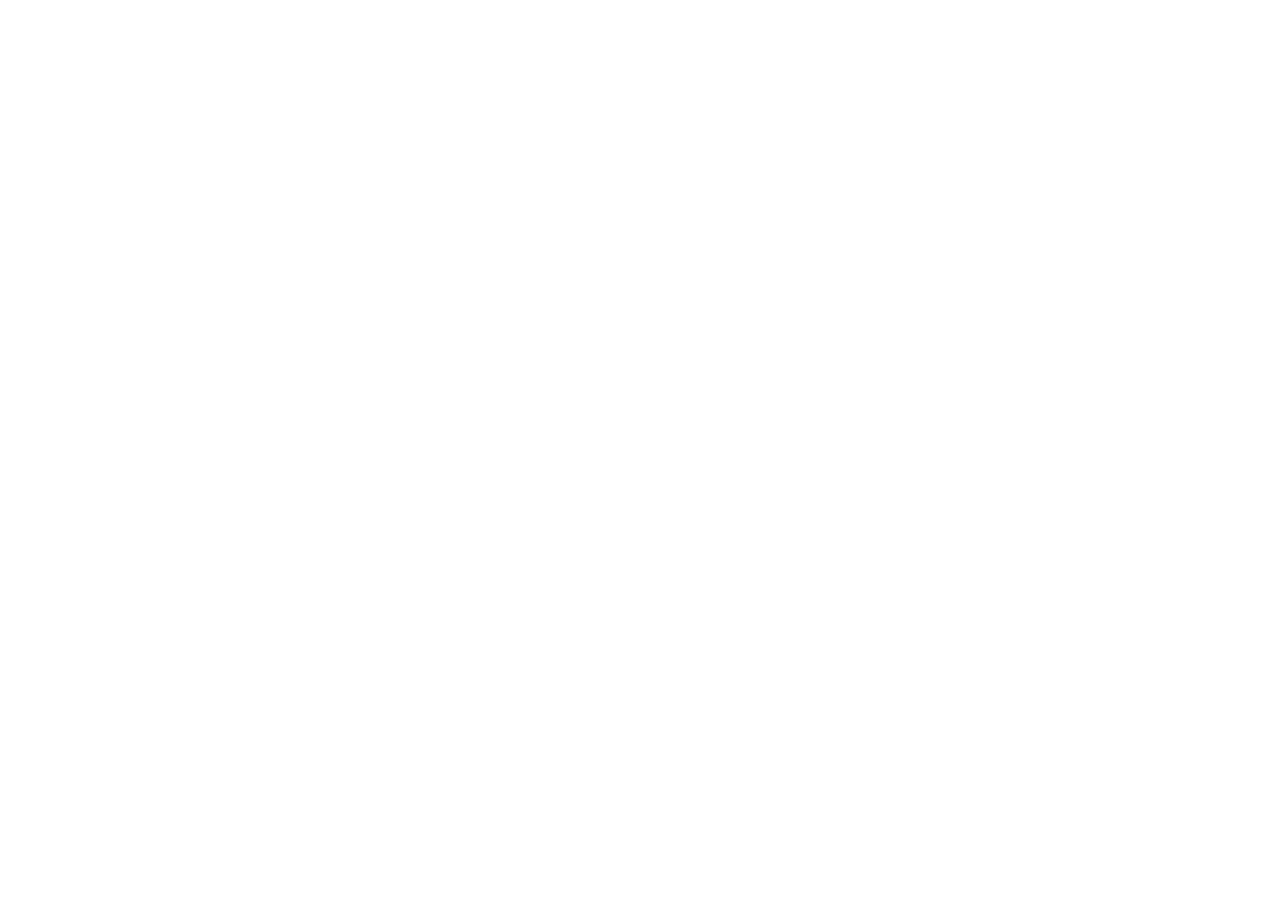
==== index.html @ 71cc9c86 "first cpmmit" ====
<!DOCTYPE html>
<html lang="en">
<head>
    <meta charset="UTF-8">
    <meta http-equiv="X-UA-Compatible" content="IE=edge">
    <meta name="viewport" content="width=device-width, initial-scale=1.0">
    <title>Barkácsáruház</title>
</head>
<body>
    
</body>
</html>
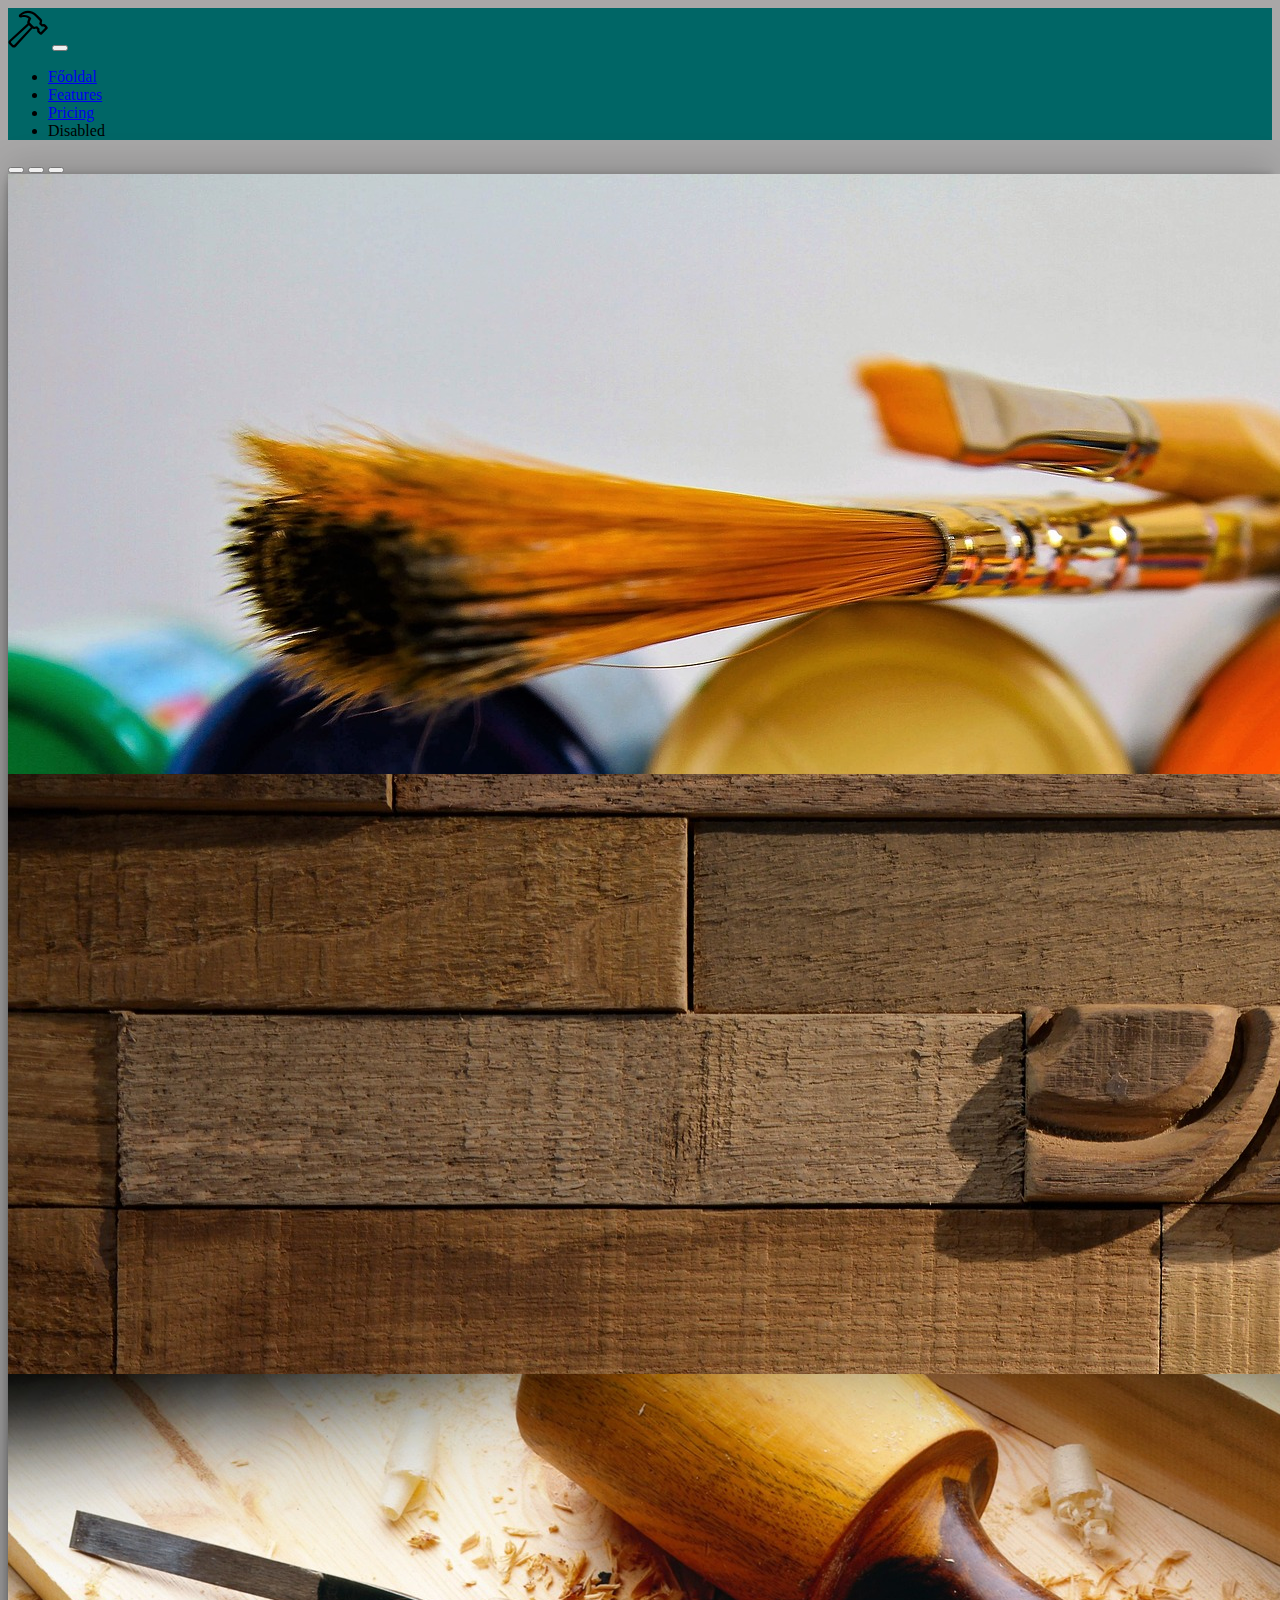
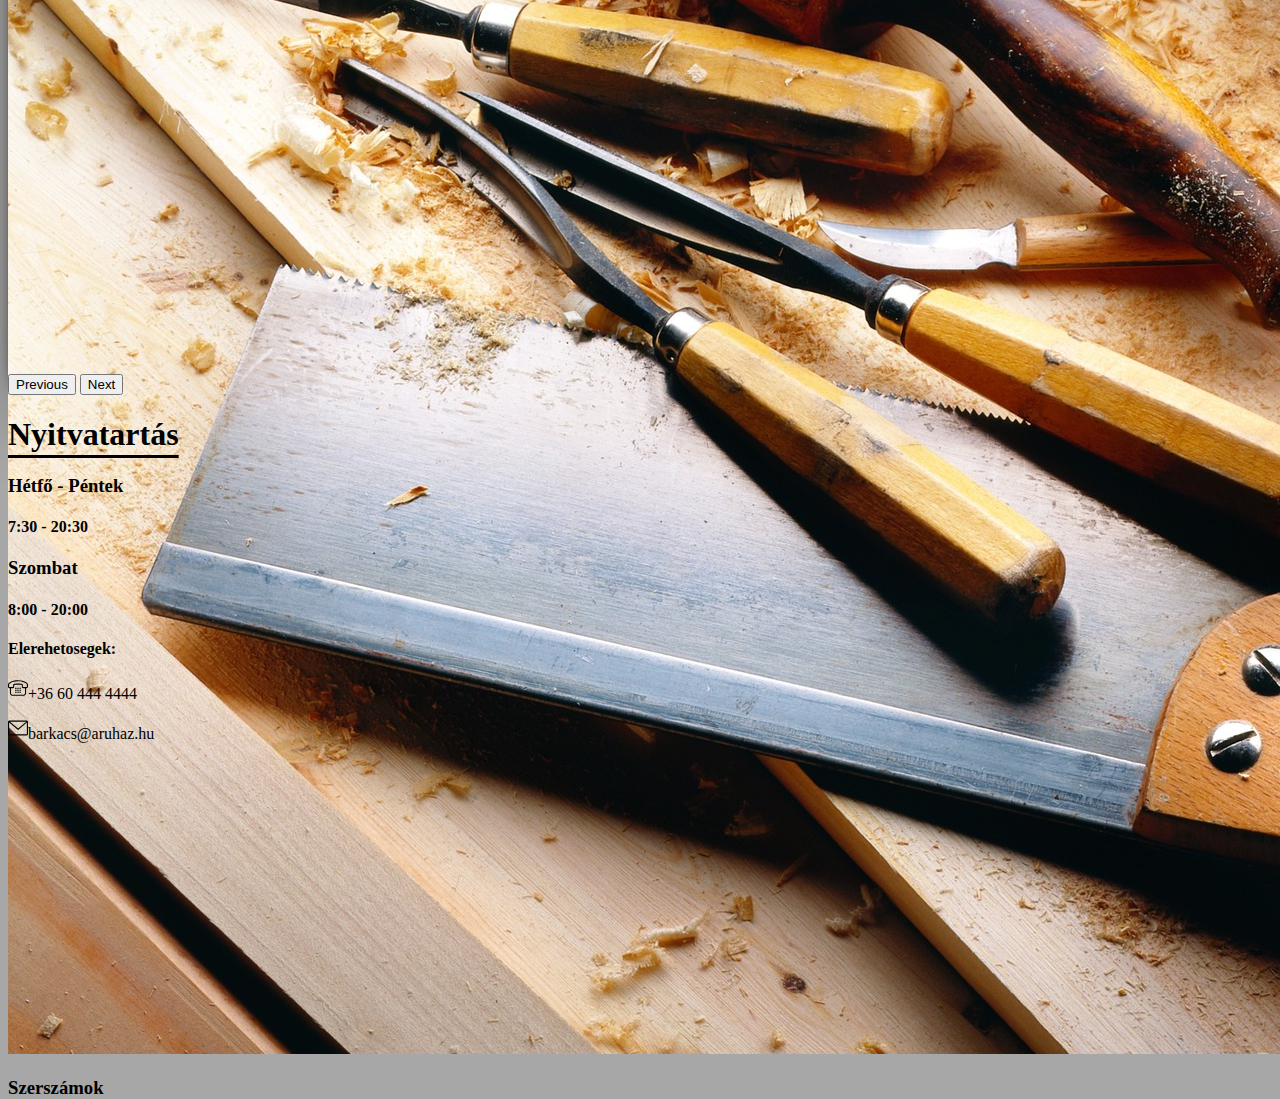
==== commit 305f4bd7: "'-'" ====
--- a/index.html
+++ b/index.html
@@ -1,12 +1,102 @@
 <!DOCTYPE html>
-<html lang="en">
+<html lang="hu">
 <head>
     <meta charset="UTF-8">
     <meta http-equiv="X-UA-Compatible" content="IE=edge">
     <meta name="viewport" content="width=device-width, initial-scale=1.0">
-    <title>Barkácsáruház</title>
+    <link href="https://cdn.jsdelivr.net/npm/bootstrap@5.2.3/dist/css/bootstrap.min.css" rel="stylesheet" integrity="sha384-rbsA2VBKQhggwzxH7pPCaAqO46MgnOM80zW1RWuH61DGLwZJEdK2Kadq2F9CUG65" crossorigin="anonymous">
+    <link rel="stylesheet" href="style.css">
+    <title>Document</title>
 </head>
 <body>
+    <nav class="navbar navbar-expand-lg navbar-dark">
+        <div class="container-fluid">
+          <a class="navbar-brand" href="#"><img src="img/hammer-svgrepo-com.svg" alt="logo" style="height: 40px; width: 40px;"></a>
+          <button class="navbar-toggler" type="button" data-bs-toggle="collapse" data-bs-target="#navbarNav" aria-controls="navbarNav" aria-expanded="false" aria-label="Toggle navigation">
+            <span class="navbar-toggler-icon"></span>
+          </button>
+          <div class="collapse navbar-collapse" id="navbarNav">
+            <ul class="navbar-nav">
+              <li class="nav-item">
+                <a class="nav-link active" aria-current="page" href="#">Főoldal</a>
+              </li>
+              <li class="nav-item">
+                <a class="nav-link" href="#">Features</a>
+              </li>
+              <li class="nav-item">
+                <a class="nav-link" href="#">Pricing</a>
+              </li>
+              <li class="nav-item">
+                <a class="nav-link disabled">Disabled</a>
+              </li>
+            </ul>
+          </div>
+        </div>
+      </nav>
+                <div id="carouselExampleDark" class="carousel carousel-light slide col-lg-8 mx-auto col-12"  data-bs-ride="carousel">
+                    <div class="carousel-indicators">
+                    <button type="button" data-bs-target="#carouselExampleDark" data-bs-slide-to="0" class="active" aria-current="true" aria-label="Slide 1"></button>
+                    <button type="button" data-bs-target="#carouselExampleDark" data-bs-slide-to="1" aria-label="Slide 2"></button>
+                    <button type="button" data-bs-target="#carouselExampleDark" data-bs-slide-to="2" aria-label="Slide 3"></button>
+                    </div>
+                    <div class="carousel-inner">
+                    <div class="carousel-item active" data-bs-interval="3000">
+                        <img src="img/paint.jpg" class="d-block w-100" alt="festek">
+                        <div class="carousel-caption">
+                        <h3>Festékek</h3>
+                        </div>
+                    </div>
+                    <div class="carousel-item" data-bs-interval="3000">
+                        <img src="img/fa.jpg" class="d-block w-100" alt="...">
+                        <div class="carousel-caption">
+                        <h3>Faanyagok</h3>
+                        </div>
+                    </div>
+                    <div class="carousel-item">
+                        <img src="img/szerszamok.jpg" class="d-block w-100" alt="szerszamok">
+                        <div class="carousel-caption">
+                        <h3>Szerszámok</h3>
+                        </div>
+                    </div>
+                    </div>
+                    <button class="carousel-control-prev" type="button" data-bs-target="#carouselExampleDark" data-bs-slide="prev">
+                    <span class="carousel-control-prev-icon" aria-hidden="true"></span>
+                    <span class="visually-hidden">Previous</span>
+                    </button>
+                    <button class="carousel-control-next" type="button" data-bs-target="#carouselExampleDark" data-bs-slide="next">
+                    <span class="carousel-control-next-icon" aria-hidden="true"></span>
+                    <span class="visually-hidden">Next</span>
+                    </button>
+                </div>
+           
+    <div class="container">
+      <div class="row mb-5">
+        <div class="col-lg-7 mx-auto col-12 text-center" id="nyitvatartas">
+          <h1 class="mt-5 openTime">Nyitvatartás</h1>
+          <h3>Hétfő - Péntek</h3>
+          <h4>7:30 - 20:30</h4>
+          <h3>Szombat</h3>
+          <h4 class="mb-5">8:00 - 20:00</h4>
+        </div>
+      </div>
+    </div>
+    <div class="footer fixed-bottom">
+      <footer class="container">
+        <div class="row mt-4">
+          <div class="col-lg-3 col-3 d-none d-lg-block mx-auto">
+            <h4>Elerehetosegek:</h4>
+          </div>
+          <div class="col-lg-3 mt-1 col-5 mx-auto">
+            <p><img src="img/telefon.svg" alt="telefon" class="footer-item mx-2">+36 60 444 4444 </p>
+          </div>
+          <div class="col-lg-3 mt-1 col-5 mx-auto">
+            <p><img src="img/mail.svg" alt="e-mail" class="footer-item mx-2">barkacs@aruhaz.hu</p>
+          </div>
+        </div>
+      </footer>
+    </div>
     
+    <script src="https://cdn.jsdelivr.net/npm/@popperjs/core@2.11.6/dist/umd/popper.min.js" integrity="sha384-oBqDVmMz9ATKxIep9tiCxS/Z9fNfEXiDAYTujMAeBAsjFuCZSmKbSSUnQlmh/jp3" crossorigin="anonymous"></script>
+    <script src="https://cdn.jsdelivr.net/npm/bootstrap@5.2.3/dist/js/bootstrap.min.js" integrity="sha384-cuYeSxntonz0PPNlHhBs68uyIAVpIIOZZ5JqeqvYYIcEL727kskC66kF92t6Xl2V" crossorigin="anonymous"></script>
 </body>
 </html>--- a/style.css
+++ b/style.css
@@ -0,0 +1,49 @@
+.carousel-item{
+    background-position: center center;
+    background-size: cover;
+    max-height: 600px;
+}
+body{
+    background-color: #a8a7a7;
+    max-width: 100%;
+}
+.navbar{
+    background-color: #006666;
+}
+.carousel-inner{
+    box-shadow: rgba(0, 0, 0, 0.25) 0px 54px 55px, rgba(0, 0, 0, 0.12) 0px -12px 30px, rgba(0, 0, 0, 0.12) 0px 4px 6px, rgba(0, 0, 0, 0.17) 0px 12px 13px, rgba(0, 0, 0, 0.09) 0px -3px 5px;
+}
+.openTime{
+    text-decoration: underline; 
+    text-underline-offset: 10px;
+}
+.footer{
+    height: 75px;
+    background-color: #006666;
+    width: 100%;
+}
+.footer-item{
+    height: 20px;
+    width: 20px;
+    position: relative;
+    bottom: 1.5px;
+}
+#nyitvatartas{
+    background-color: rgba(255, 255, 255, 0.582);
+    height: 100%;
+}
+
+.paint-color{
+    position: absolute;
+    top: 10px;
+    right: 12px; 
+    width: 30px;
+    height: 30px;
+    border-radius: 50%;
+}
+.banner{
+    background-image: url(/img/paint.jpg);
+    background-position: center center;
+    background-size: cover;
+    height: 400px;
+}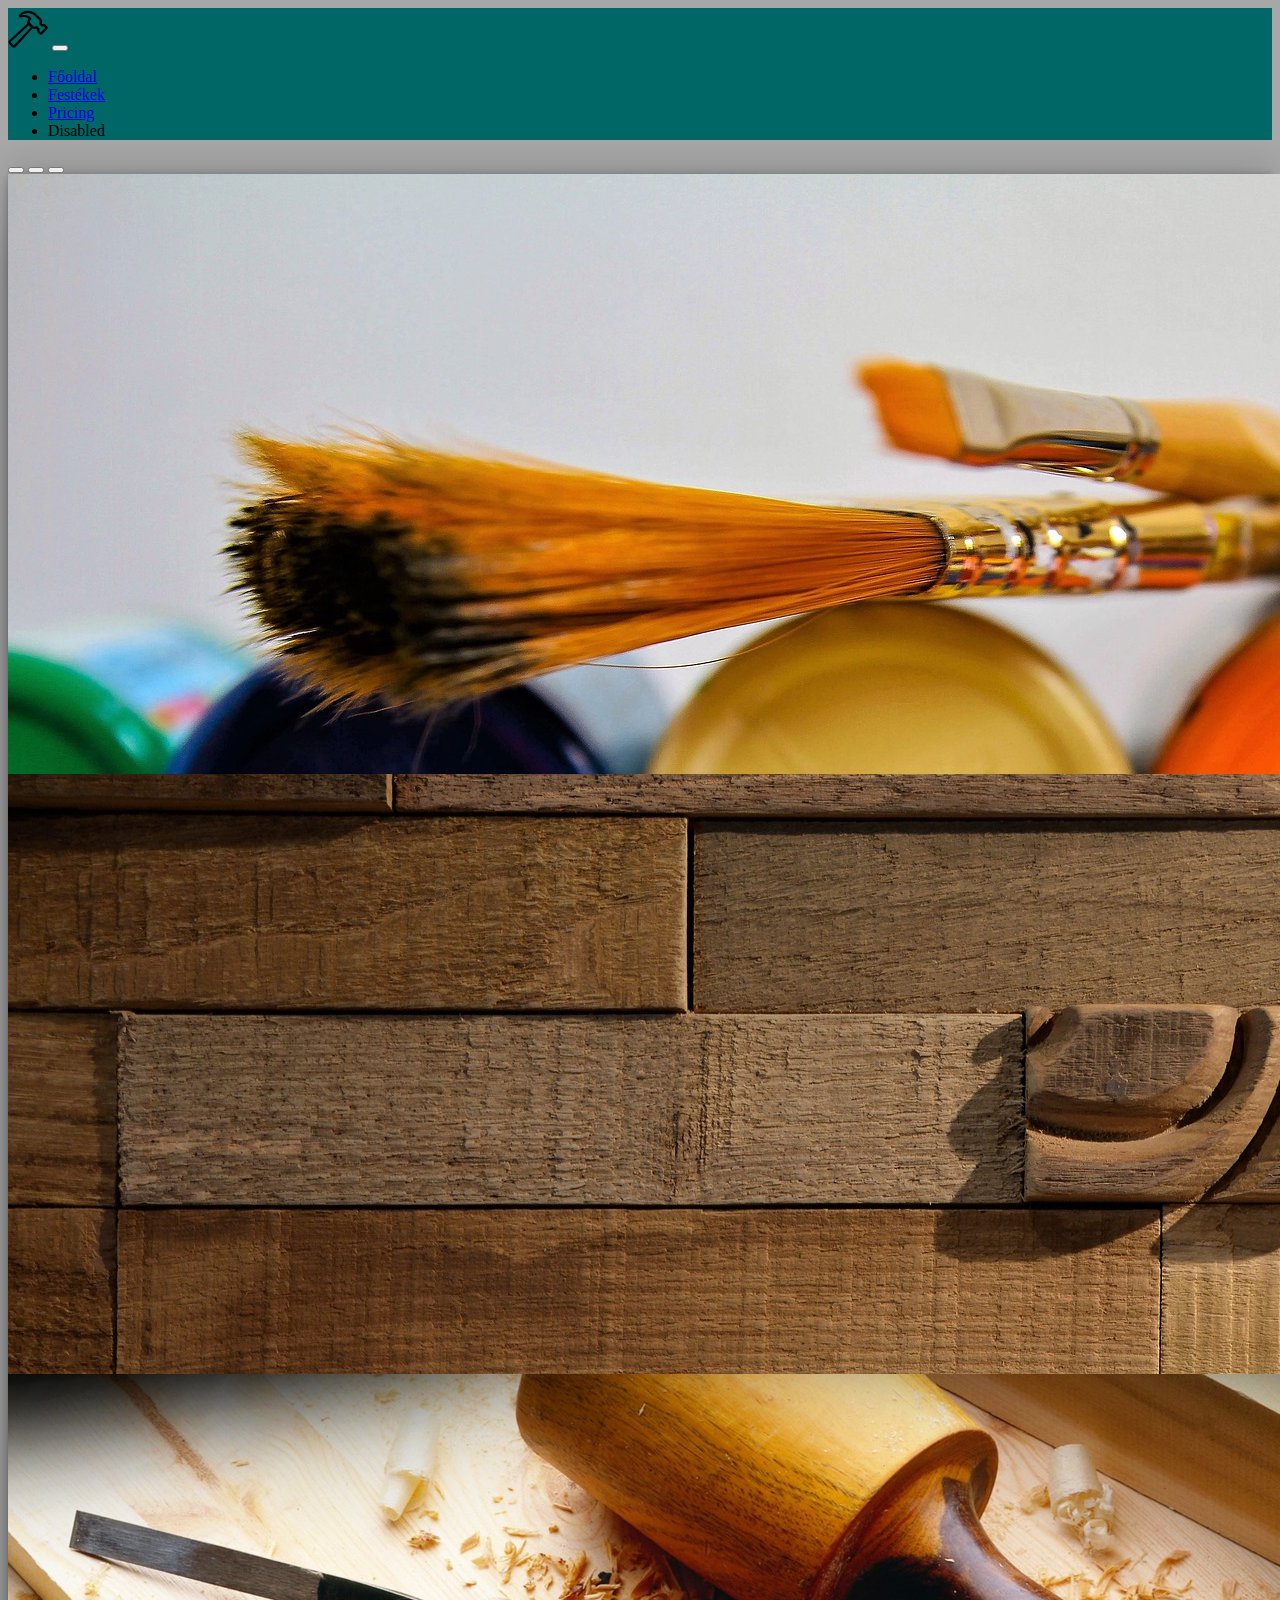
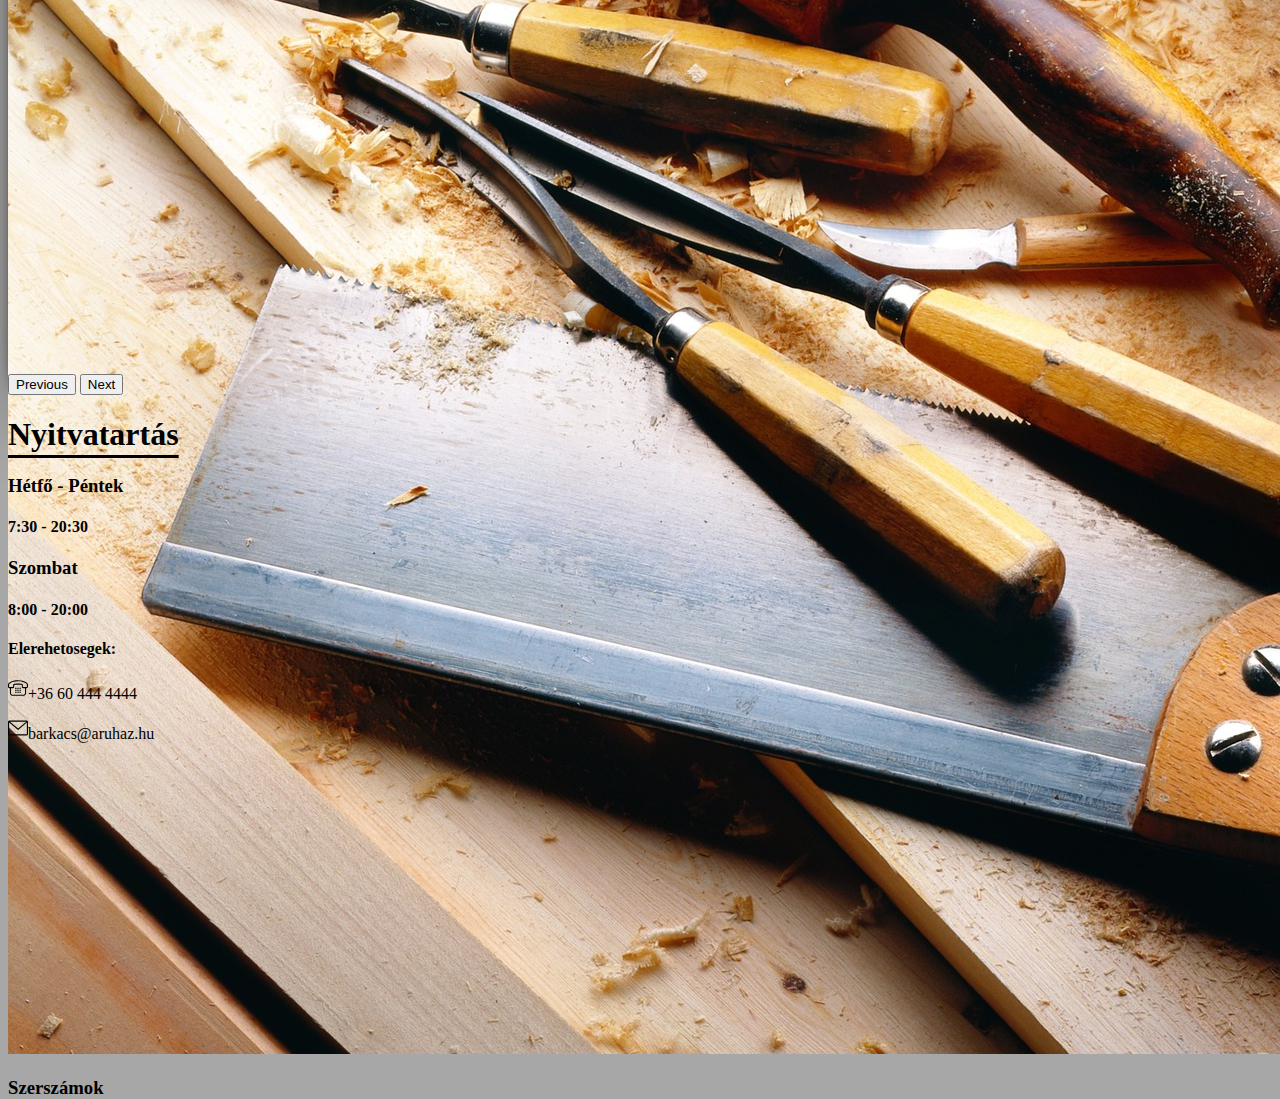
==== commit 9de48e6e: "-" ====
--- a/index.html
+++ b/index.html
@@ -21,7 +21,7 @@
                 <a class="nav-link active" aria-current="page" href="#">Főoldal</a>
               </li>
               <li class="nav-item">
-                <a class="nav-link" href="#">Features</a>
+                <a class="nav-link" href="./festekek/festekek.html">Festékek</a>
               </li>
               <li class="nav-item">
                 <a class="nav-link" href="#">Pricing</a>
--- a/style.css
+++ b/style.css
@@ -46,4 +46,5 @@
     background-position: center center;
     background-size: cover;
     height: 400px;
+    width: 100vw;
 }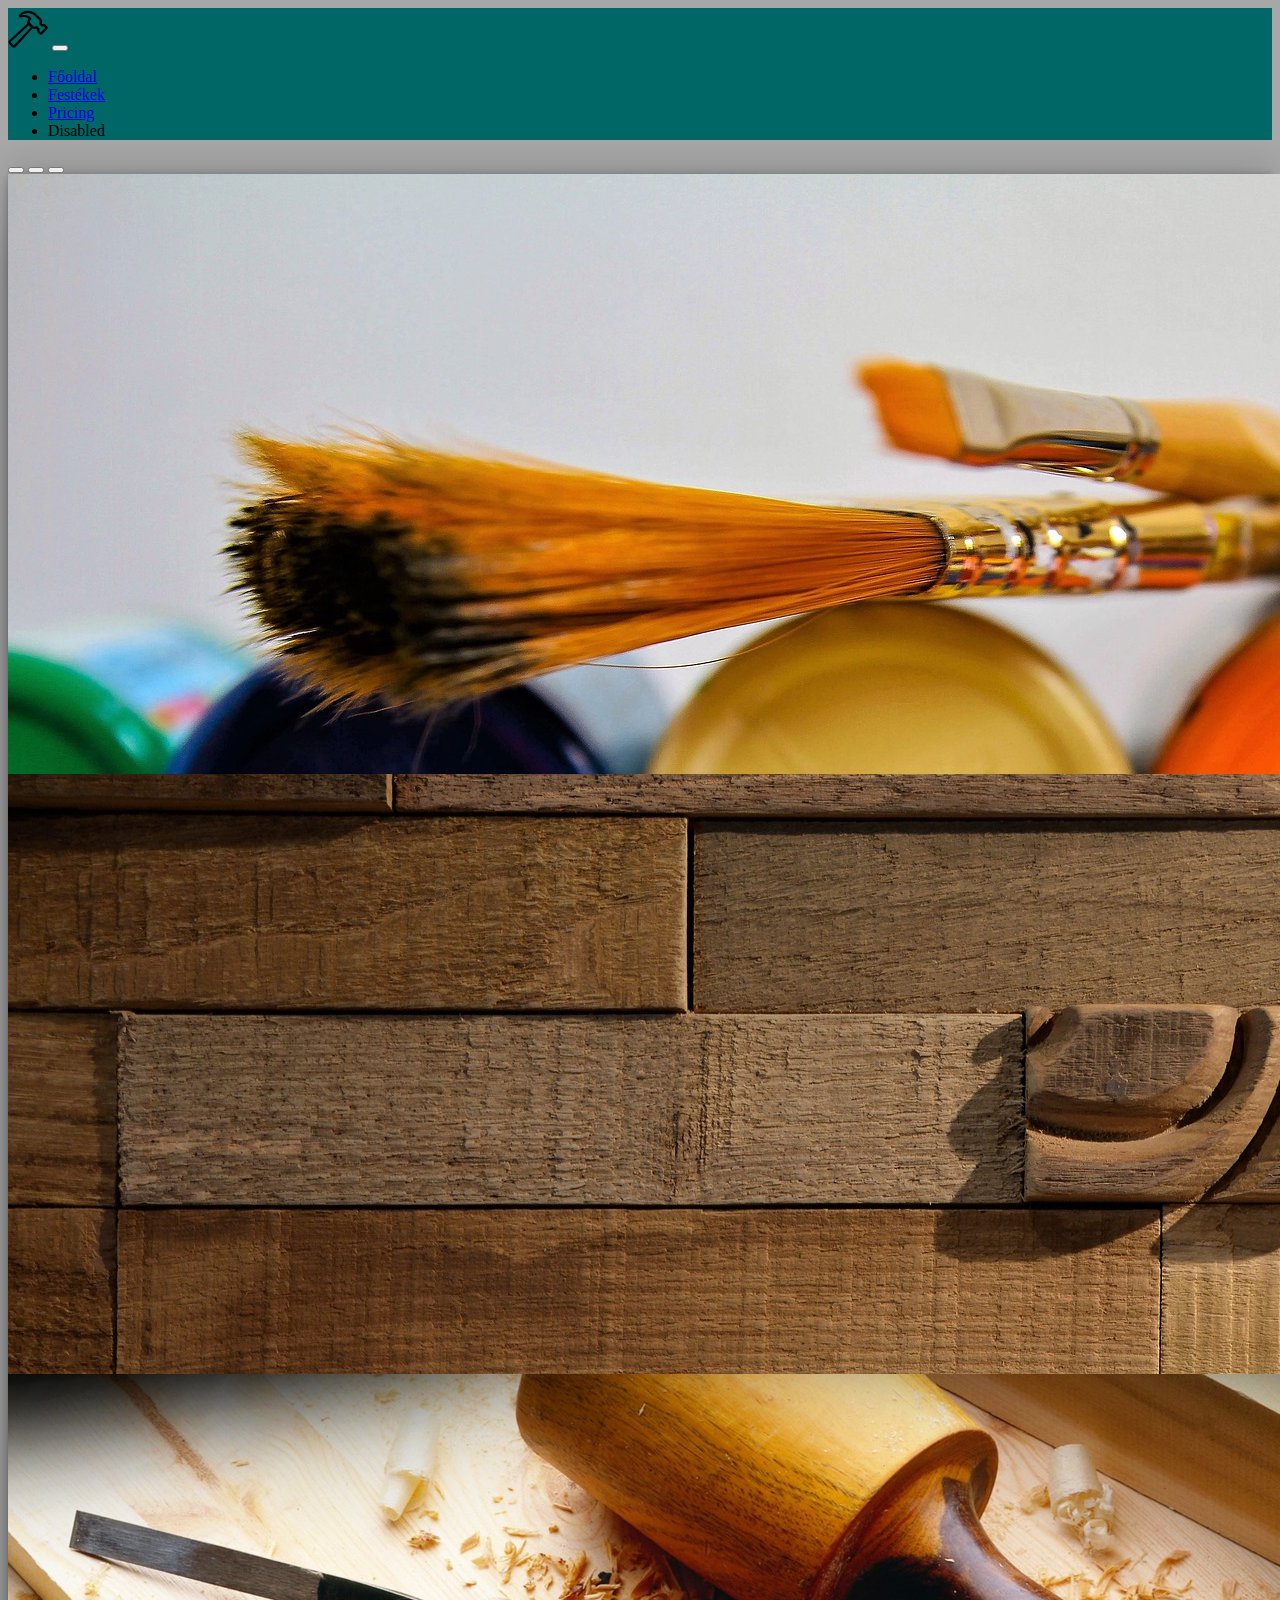
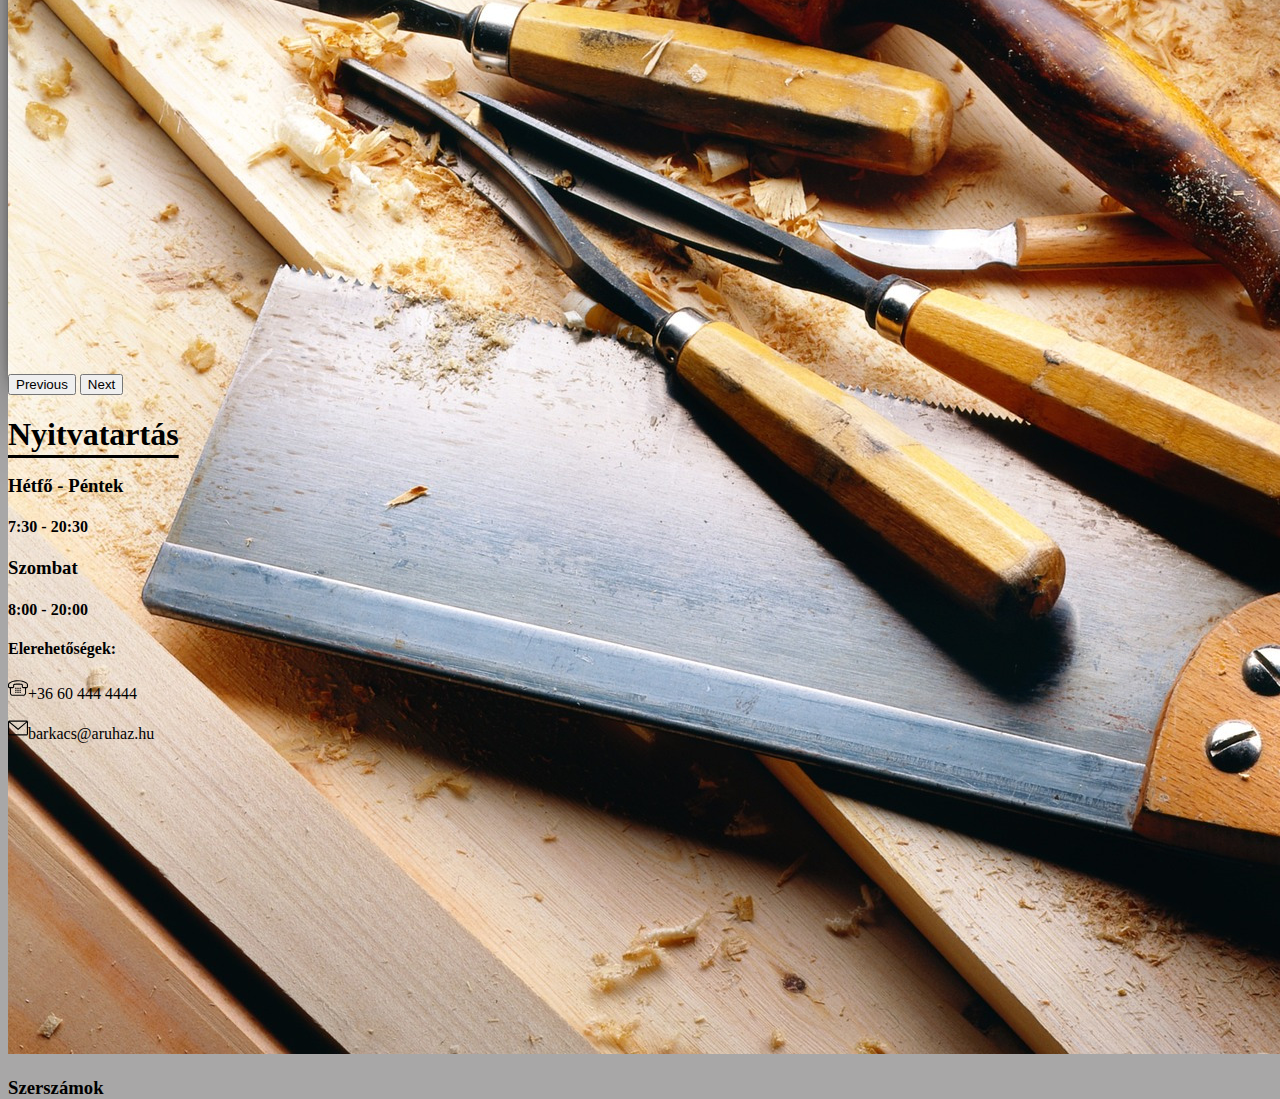
==== commit 3656589e: "-" ====
--- a/index.html
+++ b/index.html
@@ -33,7 +33,7 @@
           </div>
         </div>
       </nav>
-                <div id="carouselExampleDark" class="carousel carousel-light slide col-lg-8 mx-auto col-12"  data-bs-ride="carousel">
+                <div id="carouselExampleDark" class="carousel carousel-light slide col-lg-10 mx-auto col-12"  data-bs-ride="carousel">
                     <div class="carousel-indicators">
                     <button type="button" data-bs-target="#carouselExampleDark" data-bs-slide-to="0" class="active" aria-current="true" aria-label="Slide 1"></button>
                     <button type="button" data-bs-target="#carouselExampleDark" data-bs-slide-to="1" aria-label="Slide 2"></button>
@@ -41,7 +41,7 @@
                     </div>
                     <div class="carousel-inner">
                     <div class="carousel-item active" data-bs-interval="3000">
-                        <img src="img/paint.jpg" class="d-block w-100" alt="festek">
+                        <img src="paint.jpg" class="d-block w-100" alt="festek">
                         <div class="carousel-caption">
                         <h3>Festékek</h3>
                         </div>
@@ -84,7 +84,7 @@
       <footer class="container">
         <div class="row mt-4">
           <div class="col-lg-3 col-3 d-none d-lg-block mx-auto">
-            <h4>Elerehetosegek:</h4>
+            <h4>Elerehetőségek:</h4>
           </div>
           <div class="col-lg-3 mt-1 col-5 mx-auto">
             <p><img src="img/telefon.svg" alt="telefon" class="footer-item mx-2">+36 60 444 4444 </p>
--- a/style.css
+++ b/style.css
@@ -42,9 +42,17 @@
     border-radius: 50%;
 }
 .banner{
-    background-image: url(/img/paint.jpg);
+    background-image: url(paint.jpg);
     background-position: center center;
     background-size: cover;
     height: 400px;
-    width: 100vw;
+    width: 100%;
+}
+.card-img-top{
+    max-height: 222px;
+    min-height: 222px;
+}
+.footer-row{
+    position: relative;
+    top: 20px;
 }